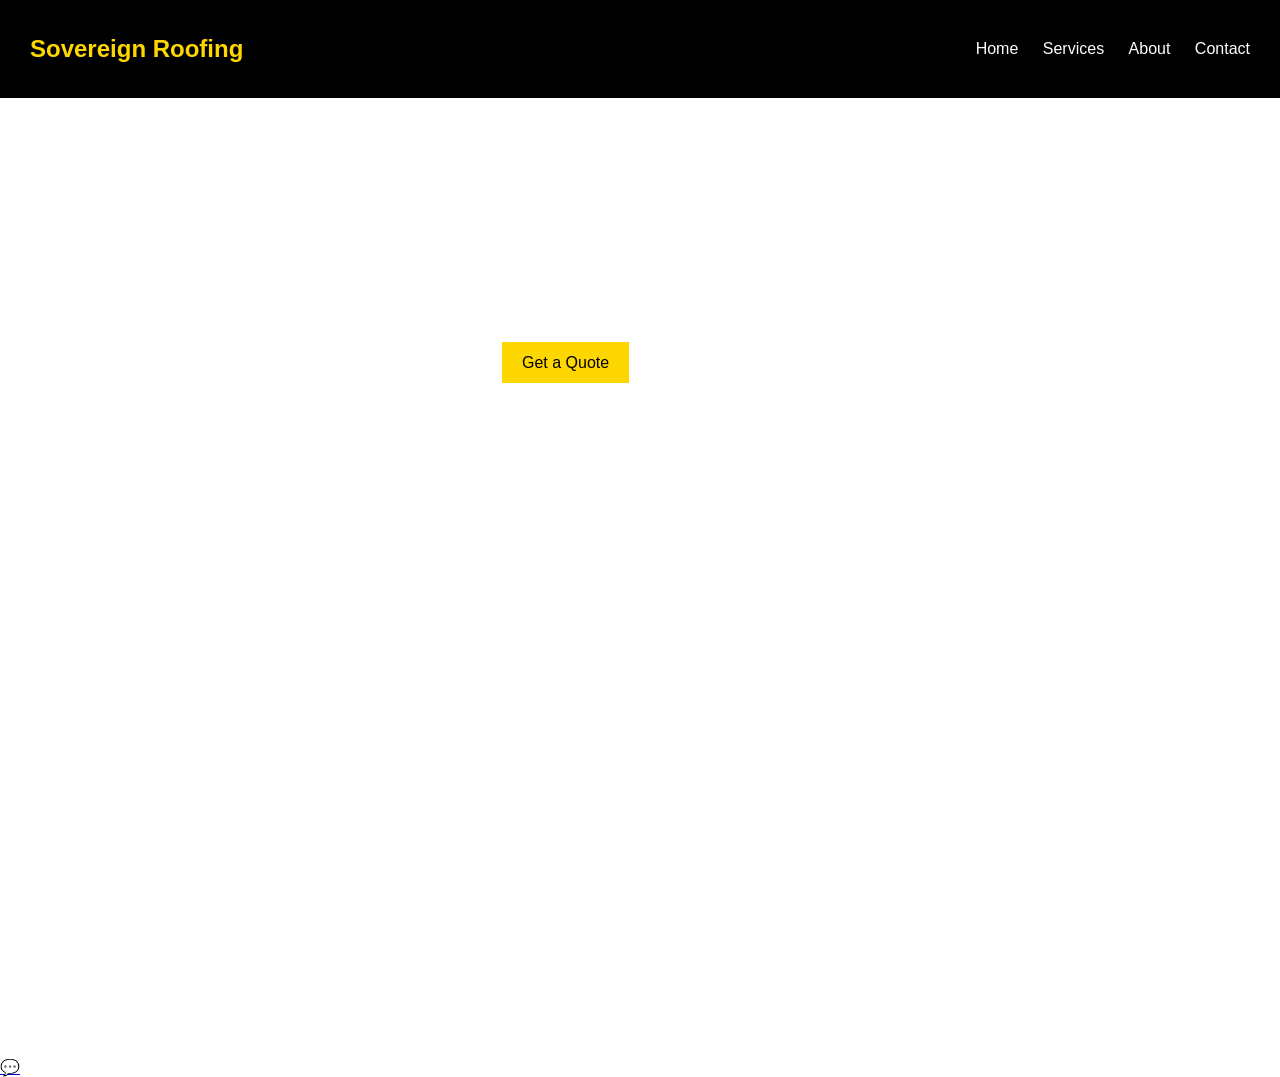
==== index.html @ e6c22bda "Update index.html" ====
<!DOCTYPE html>
<html lang="en">
<head>
<meta charset="UTF-8">
<meta name="viewport" content="width=device-width, initial-scale=1.0">
<title>Sovereign Roofing Solutions</title>
<link rel="stylesheet" href="styles.css">
</head>

<body>

<nav>
  <h2 class="logo">Sovereign Roofing</h2>
  <div class="nav-links">
    <a href="index.html">Home</a>
    <a href="services.html">Services</a>
    <a href="about.html">About</a>
    <a href="contact.html">Contact</a>
  </div>
</nav>

<section class="hero">
  <div class="overlay"></div>

  <div class="hero-content">
    <h1>Sovereign Roofing Solutions</h1>
    <p>Premium Roofing. Built to Last.</p>

    <div class="buttons">
      <a href="contact.html" class="btn">Get a Quote</a>
      <a href="services.html" class="btn-outline">Our Services</a>
    </div>
  </div>
</section>

<a href="https://wa.me/27726745020" class="whatsapp" target="_blank">💬</a>

</body>
</html>
---- styles.css ----
body {
  margin: 0;
  font-family: Arial, sans-serif;
}

/* NAVBAR */
nav {
  display: flex;
  justify-content: space-between;
  align-items: center;
  background: black;
  padding: 15px 30px;
}

.logo {
  color: gold;
}

.nav-links a {
  color: white;
  margin-left: 20px;
  text-decoration: none;
}

.nav-links a:hover {
  color: gold;
}

/* HERO */
.hero {
  height: 90vh;
  background: url('https://images.unsplash.com/photo-1632778149955-e80f8ceca2e8') center/cover;
  color: white;
  text-align: center;
  padding-top: 150px;
}

.buttons {
  margin-top: 20px;
}

.btn {
  background: gold;
  color: black;
  padding: 12px 20px;
  text-decoration: none;
  margin-right: 10px;
}

.btn-outline {
  border: 1px solid white;
  color: white;
  padding: 12px 20px;
  text-decoration: none;
}

/* PAGES */
.page {
  padding: 50px;
}

.services-list {
  line-height: 2;
}

/* FORM */
.contact-form {
  margin-top: 20px;
  display: flex;
  flex-direction: column;
  max-width: 400px;
}

.contact-form input,
.contact-form textarea {
  margin-bottom: 10px;
  padding: 10px;
}

.contact-form button {
  padding: 10px;
  background: black;
  color: white;
  border: none;
}
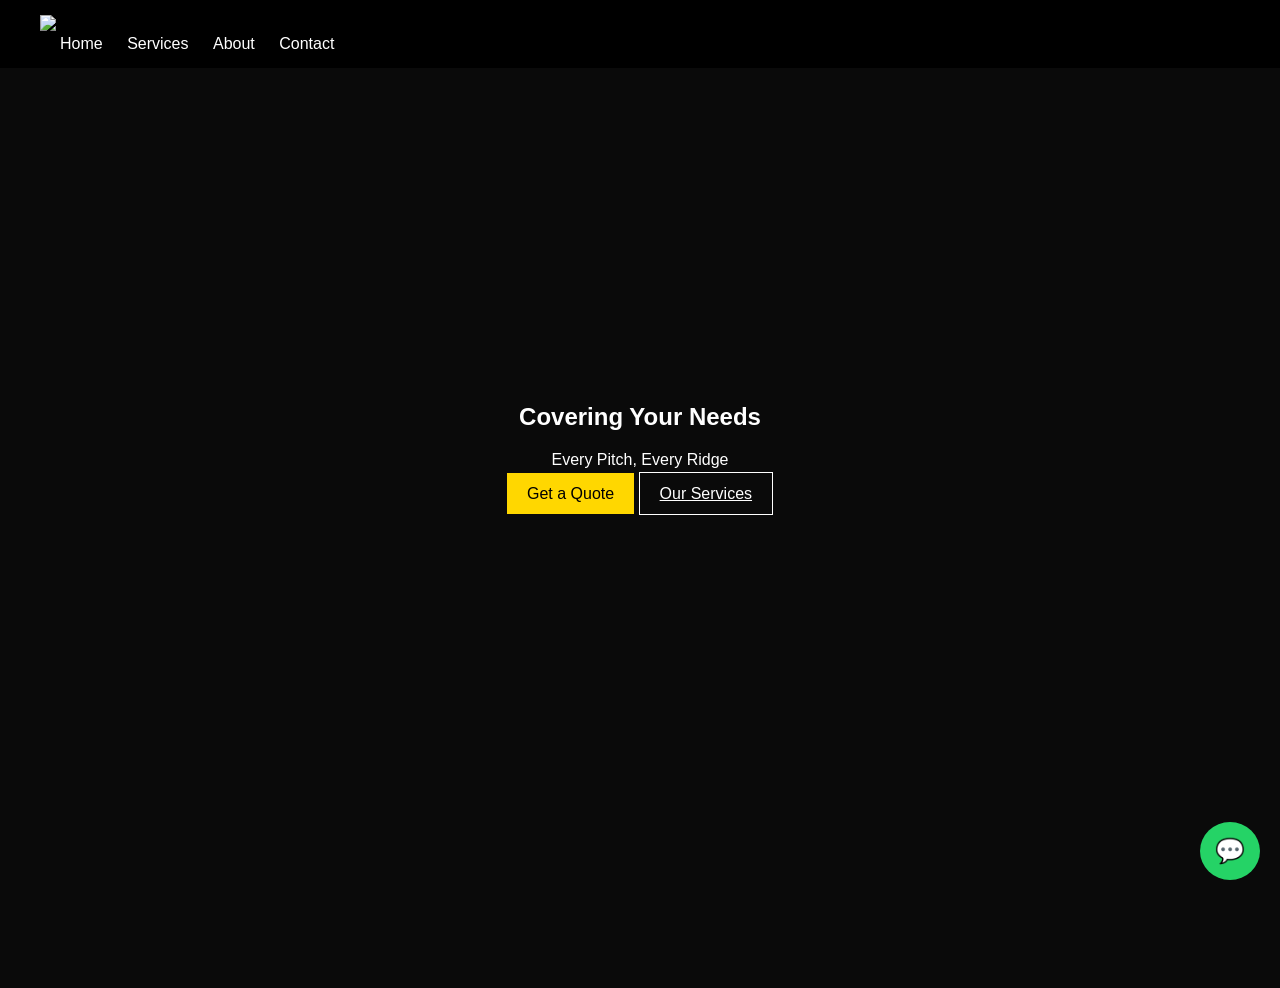
==== commit f99dcff5: "Update index.html" ====
--- a/index.html
+++ b/index.html
@@ -4,35 +4,42 @@
 <meta charset="UTF-8">
 <meta name="viewport" content="width=device-width, initial-scale=1.0">
 <title>Sovereign Roofing Solutions</title>
+
 <link rel="stylesheet" href="styles.css">
+<link href="https://fonts.googleapis.com/css2?family=Playfair+Display:wght@300;500&family=Inter:wght@300;400&display=swap" rel="stylesheet">
 </head>
 
 <body>
 
-<nav>
-  <h2 class="logo">Sovereign Roofing</h2>
-  <div class="nav-links">
-    <a href="index.html">Home</a>
-    <a href="services.html">Services</a>
-    <a href="about.html">About</a>
-    <a href="contact.html">Contact</a>
+<!-- NAV -->
+<nav class="nav">
+  <div class="nav-container">
+    <img src="logo.png" class="logo-img">
+    <div class="nav-links">
+      <a href="index.html">Home</a>
+      <a href="services.html">Services</a>
+      <a href="about.html">About</a>
+      <a href="contact.html">Contact</a>
+    </div>
   </div>
 </nav>
 
+<!-- HERO -->
 <section class="hero">
-  <div class="overlay"></div>
+  <div class="hero-overlay"></div>
 
   <div class="hero-content">
-    <h1>Sovereign Roofing Solutions</h1>
-    <p>Premium Roofing. Built to Last.</p>
+    <h1>Covering Your Needs</h1>
+    <p>Every Pitch, Every Ridge</p>
 
-    <div class="buttons">
+    <div class="hero-buttons">
       <a href="contact.html" class="btn">Get a Quote</a>
       <a href="services.html" class="btn-outline">Our Services</a>
     </div>
   </div>
 </section>
 
+<!-- WHATSAPP -->
 <a href="https://wa.me/27726745020" class="whatsapp" target="_blank">💬</a>
 
 </body>
--- a/styles.css
+++ b/styles.css
@@ -1,15 +1,16 @@
 body {
   margin: 0;
   font-family: Arial, sans-serif;
+  background: #0a0a0a;
+  color: white;
 }
 
-/* NAVBAR */
+/* NAV */
 nav {
   display: flex;
   justify-content: space-between;
-  align-items: center;
+  padding: 15px 40px;
   background: black;
-  padding: 15px 30px;
 }
 
 .logo {
@@ -28,15 +29,22 @@
 
 /* HERO */
 .hero {
-  height: 90vh;
+  height: 100vh;
   background: url('https://images.unsplash.com/photo-1632778149955-e80f8ceca2e8') center/cover;
-  color: white;
-  text-align: center;
-  padding-top: 150px;
+  position: relative;
 }
 
-.buttons {
-  margin-top: 20px;
+.overlay {
+  position: absolute;
+  width: 100%;
+  height: 100%;
+  background: rgba(0,0,0,0.7);
+}
+
+.hero-content {
+  position: relative;
+  top: 35%;
+  text-align: center;
 }
 
 .btn {
@@ -44,42 +52,59 @@
   color: black;
   padding: 12px 20px;
   text-decoration: none;
-  margin-right: 10px;
 }
 
 .btn-outline {
   border: 1px solid white;
+  padding: 12px 20px;
   color: white;
-  padding: 12px 20px;
-  text-decoration: none;
 }
 
 /* PAGES */
 .page {
-  padding: 50px;
+  padding: 60px;
 }
 
-.services-list {
-  line-height: 2;
+/* SERVICES */
+.services {
+  display: grid;
+  grid-template-columns: repeat(2, 1fr);
+  gap: 15px;
+}
+
+.services div {
+  background: #111;
+  padding: 20px;
+  border-left: 3px solid gold;
 }
 
 /* FORM */
-.contact-form {
-  margin-top: 20px;
+form {
+  max-width: 400px;
   display: flex;
   flex-direction: column;
-  max-width: 400px;
 }
 
-.contact-form input,
-.contact-form textarea {
+form input, form textarea {
   margin-bottom: 10px;
   padding: 10px;
 }
 
-.contact-form button {
+form button {
+  background: gold;
+  border: none;
   padding: 10px;
-  background: black;
+}
+
+/* WHATSAPP BUTTON */
+.whatsapp {
+  position: fixed;
+  bottom: 20px;
+  right: 20px;
+  background: #25D366;
   color: white;
-  border: none;
+  font-size: 24px;
+  padding: 15px;
+  border-radius: 50%;
+  text-decoration: none;
 }
